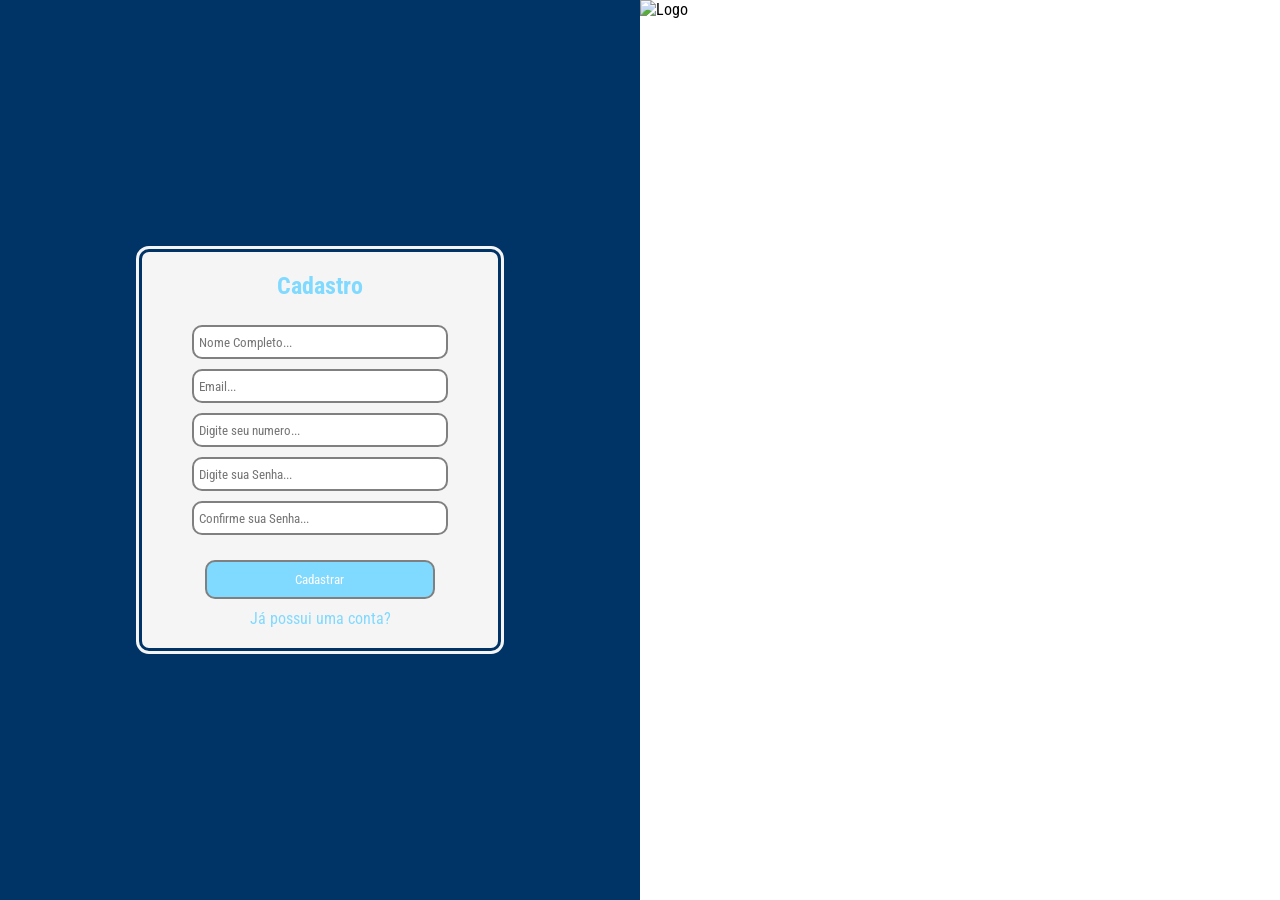
==== cadastro.html @ eb443eda "subindo arquivos" ====
<!DOCTYPE html>
<html lang="en">
<head>
  <meta charset="UTF-8">
  <meta http-equiv="X-UA-Compatible" content="IE=edge">
  <meta name="viewport" content="width=device-width, initial-scale=1.0">
  <title>Cadastro</title>
  <link rel="stylesheet" href="./estilos/cadastro.css">
</head>
<body>
  <main>

    <section class="direita">
    <img src="./imagens/Gemini_Generated_Image_36o1b536o1b536o1-removebg-preview.png" alt="Logo">
  </section>
    <section class="esquerda">
      <div class="cadastro">
        <h1>Cadastro</h1>
        <form action="" method="POST">
          <div class="campo"><input type="text" name="nome" id="inome" placeholder="Nome Completo..." autocomplete="name"></div>
          <div class="campo"><input type="email" name="email" id="iemail" placeholder="Email..."></div>
          <div class="campo"><input type="number" name="telefone" id="itelefone" placeholder="Digite seu numero..."></div>
          <div class="campo"><input type="password" name="senha" id="isenha" placeholder="Digite sua Senha..."></div>
          <div class="campo"><input type="password" name="senha" id="iconfirmesenha" placeholder="Confirme sua Senha..."></div>
          <div class="btn_cadastro"><button>Cadastrar</button></div>
          <div class="possui_conta"><a href="#">Já possui uma conta?</a></div>
        </form>
      </div>
      
    </section>
    <script src="./javascript/cadastro.js"></script>
  </main>
</body>
</html>
---- estilos/cadastro.css ----
@import url('https://fonts.googleapis.com/css2?family=Roboto+Condensed:ital,wght@0,100..900;1,100..900&display=swap');

:root{
    --cor01: #ffffff;
    --cor02: #000000;
    --cor03: #003366;
    --cor04: #80d9ff;
    --cor05: #bfecff;
}


*{
    padding: 0px;
    margin: 0px;
    font-family: "Roboto Condensed",sans-serif;
}

main{
    display: flex;
    flex-direction: row-reverse;
}

.direita{
    display: flex;
    width: 50%;
    height: 100vh;
    background-color: var(--cor01);
}
.direita img{
    width: 100%;
    height: 100%;
}
.esquerda{
    background-color: var(--cor03);
    display: flex;
    justify-content: center;
    align-items: center;
    width: 50%;
    height: 100vh;
    
}
.cadastro{
    width: 40%;
    padding: 0px 50px ;
    flex-direction: column;
    background-color: whitesmoke;
    border-radius: 10px;
    border: 3px solid var(--cor03);
    outline: 3px solid whitesmoke ;
}

.cadastro form{
    display: flex;
    flex-direction: column;

}

.campo{
    display: flex;
    justify-content: center;
    align-items: center;
}

.campo input{
    width: 100%;
    margin: 5px 0px;
    padding: 5px;
    height: 20px;
    border-radius: 10px ;
    border: 2px solid gray
}
.cadastro h1{
    display: flex;
    justify-content: center;
    align-items: center;
    color: var(--cor04);
    margin: 20px 0px;
}
.btn_cadastro{
    margin: 20px 0px 10px 0px;
    display: flex;
    justify-content: center;
    align-items: center;
}
.btn_cadastro button{
    width: 90%;
    padding: 10px;
    background-color: var(--cor04);
    color: white;
    border-radius: 10px;
    border: 2px solid gray;
}
.btn_cadastro button:hover{
    cursor: pointer;
}
.possui_conta{
    text-align: center;
    margin: 0px 0px 20px 0px;

}
.possui_conta a{
    text-decoration: none;
    color: var(--cor04);
}



/****** CRUD *******/


.usuario_exibicao {
    display: inline-block;
    background-color: #f0f0f0;
    border: 2px solid #003366;
    border-radius: 10px;
    padding: 15px;
    margin: auto;
}

.usuario_exibicao h3 {
    margin-bottom: 5px;
    color: #003366;
}

.usuario_exibicao p {
    margin: 3px 0;
}

.botoes_usuario {
    display: flex;
    gap: 10px;
    margin-top: 10px;
}

.botoes_usuario button {
    padding: 5px 10px;
    border-radius: 5px;
    border: 2px solid #003366;
    background-color: #80d9ff;
    color: #003366;
    cursor: pointer;
    transition: all 0.2s;
}

.botoes_usuario button:hover {
    background-color: #003366;
    color: #ffffff;
}

.mensagem_login {
    margin-top: 8px;
    font-weight: bold;
}
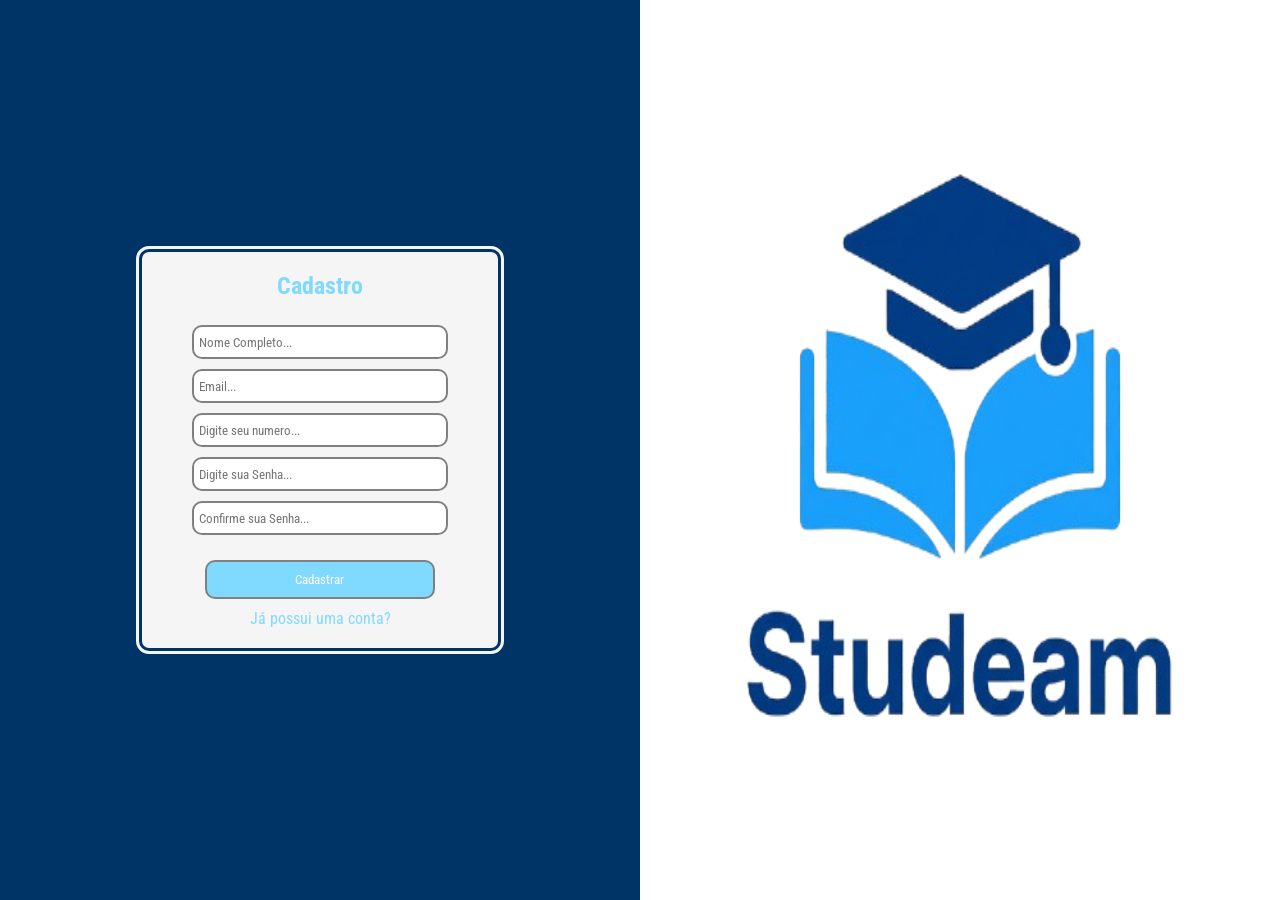
==== commit 7fcd4c61: "final da Mini SA" ====
--- a/cadastro.html
+++ b/cadastro.html
@@ -1,5 +1,5 @@
 <!DOCTYPE html>
-<html lang="en">
+<html lang="pt-br">
 <head>
   <meta charset="UTF-8">
   <meta http-equiv="X-UA-Compatible" content="IE=edge">
@@ -9,10 +9,9 @@
 </head>
 <body>
   <main>
-
-    <section class="direita">
-    <img src="./imagens/Gemini_Generated_Image_36o1b536o1b536o1-removebg-preview.png" alt="Logo">
-  </section>
+    <div class="direita">
+      <img src="imagens/Logo.png" alt="logo">
+    </div>
     <section class="esquerda">
       <div class="cadastro">
         <h1>Cadastro</h1>
